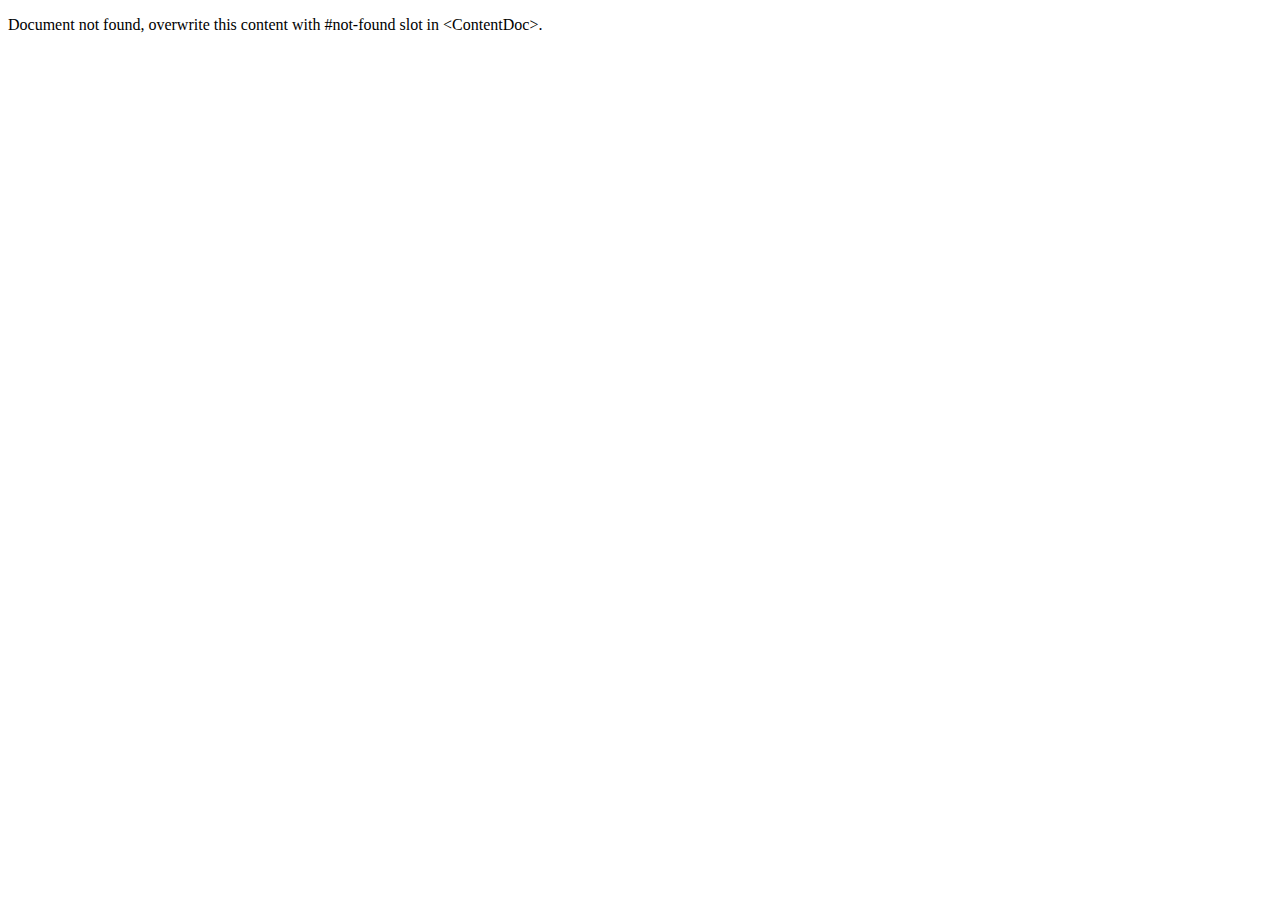
==== index.html @ 97e054cb "Deploy" ====
<!DOCTYPE html>
<html  data-head-attrs="">

<head >
  <title>Hello Content v2!</title><meta charset="utf-8"><meta name="viewport" content="width=device-width, initial-scale=1"><link rel="prefetch" href="/api/_content/query/1420147875"><meta name="description" content="This page corresponds to the / route of your website. You can delete it or create another file in the content/ directory."><meta name="head:count" content="4"><link rel="modulepreload" href="/_nuxt/entry-ca0ffaa3.mjs" as="script" crossorigin><link rel="preload" href="/_nuxt/entry.058ab5ee.css" as="style"><link rel="modulepreload" href="/_nuxt/_...slug_-9f807e62.mjs" as="script" crossorigin><link rel="modulepreload" href="/_nuxt/ProseH1-7bc9ba40.mjs" as="script" crossorigin><link rel="modulepreload" href="/_nuxt/ProseP-445db523.mjs" as="script" crossorigin><link rel="modulepreload" href="/_nuxt/ProseHr-11e5da30.mjs" as="script" crossorigin><link rel="modulepreload" href="/_nuxt/Card-a45f39d3.mjs" as="script" crossorigin><link rel="preload" href="/_nuxt/Card.8603848e.css" as="style"><link rel="modulepreload" href="/_nuxt/ProseCodeInline-7dd367c0.mjs" as="script" crossorigin><link rel="modulepreload" href="/_nuxt/ProseA-420c74db.mjs" as="script" crossorigin><link rel="prefetch" as="script" href="/_nuxt/ContentList-70021349.mjs"><link rel="prefetch" as="script" href="/_nuxt/ContentNavigation-a6d7f65b.mjs"><link rel="prefetch" as="script" href="/_nuxt/Markdown-252f4d50.mjs"><link rel="prefetch" as="script" href="/_nuxt/ProseBlockquote-e45a1a0a.mjs"><link rel="prefetch" as="script" href="/_nuxt/ProseCode-db8a35c8.mjs"><link rel="prefetch stylesheet" href="/_nuxt/ProseCode.c12da1e5.css"><link rel="prefetch" as="script" href="/_nuxt/ProseEm-c4c60643.mjs"><link rel="prefetch" as="script" href="/_nuxt/ProseH2-c1bcdb60.mjs"><link rel="prefetch" as="script" href="/_nuxt/ProseH3-03973067.mjs"><link rel="prefetch" as="script" href="/_nuxt/ProseH4-44f35d05.mjs"><link rel="prefetch" as="script" href="/_nuxt/ProseH5-8473045b.mjs"><link rel="prefetch" as="script" href="/_nuxt/ProseH6-c342b42c.mjs"><link rel="prefetch" as="script" href="/_nuxt/ProseImg-af4dea85.mjs"><link rel="prefetch" as="script" href="/_nuxt/ProseLi-07d746d7.mjs"><link rel="prefetch" as="script" href="/_nuxt/ProseOl-f87274b6.mjs"><link rel="prefetch" as="script" href="/_nuxt/ProseStrong-cfc04a3a.mjs"><link rel="prefetch" as="script" href="/_nuxt/ProseTable-7a3ebacc.mjs"><link rel="prefetch" as="script" href="/_nuxt/ProseTbody-e2705507.mjs"><link rel="prefetch" as="script" href="/_nuxt/ProseTd-2330c82b.mjs"><link rel="prefetch" as="script" href="/_nuxt/ProseTh-b5ad0aa2.mjs"><link rel="prefetch" as="script" href="/_nuxt/ProseThead-c76d2edb.mjs"><link rel="prefetch" as="script" href="/_nuxt/ProseTr-129a9e1a.mjs"><link rel="prefetch" as="script" href="/_nuxt/ProseUl-646dbb60.mjs"><link rel="prefetch" as="script" href="/_nuxt/web-socket-3e0e6e97.mjs"><link rel="stylesheet" href="/_nuxt/entry.058ab5ee.css"><link rel="stylesheet" href="/_nuxt/Card.8603848e.css">
</head>

<body  data-head-attrs="">
  <div id="__nuxt"><div><main><!--[--><div><h1 id="hello-content-v2"><!--[-->Hello Content v2!<!--]--></h1><p><!--[-->This page corresponds to the <code><!--[-->/<!--]--></code> route of your website. You can delete it or create another file in the <code><!--[-->content/<!--]--></code> directory.<!--]--></p><p><!--[-->Try to navigate to <a href="/about" class=""><!--[-->/about<!--]--></a>. These 2 pages are rendered by the <code><!--[-->pages/[...slug].vue<!--]--></code> component.<!--]--></p><hr><p><!--[-->Look at the <a href="https://content-v2.nuxtjs.org/" rel="nofollow noopener noreferrer" target="_blank"><!--[-->Content documentation<!--]--></a> to learn more.<!--]--></p><hr><p><!--[--><a href="/courses" class=""><!--[-->/courses<!--]--></a><!--]--></p><div><p class="card"><!--[--><p><!--[-->Hello MDC<!--]--></p><!--]--></p></div></div><!--]--></main></div></div><script>window.__NUXT__=(function(a,b,c,d,e,f,g,h,i,j,k,l,m,n,o,p,q,r,s,t,u,v,w,x,y,z,A,B,C,D,E,F,G,H){return {data:{"content-query-3529515101":{_path:f,_draft:g,_partial:g,_empty:g,title:k,description:"This page corresponds to the \u002F route of your website. You can delete it or create another file in the content\u002F directory.",excerpt:{type:m,children:[{type:b,tag:n,props:{id:o},children:[{type:a,value:k}]},{type:b,tag:c,props:{},children:[{type:a,value:p},{type:b,tag:d,props:{},children:[{type:a,value:f}]},{type:a,value:q},{type:b,tag:d,props:{},children:[{type:a,value:r}]},{type:a,value:s}]},{type:b,tag:c,props:{},children:[{type:a,value:t},{type:b,tag:e,props:{href:h},children:[{type:a,value:h}]},{type:a,value:u},{type:b,tag:d,props:{},children:[{type:a,value:v}]},{type:a,value:w}]},{type:b,tag:i,props:{},children:[]},{type:b,tag:c,props:{},children:[{type:a,value:x},{type:b,tag:e,props:{href:y,rel:[z,A,B],target:C},children:[{type:a,value:D}]},{type:a,value:E}]},{type:b,tag:i,props:{},children:[]},{type:b,tag:c,props:{},children:[{type:b,tag:e,props:{href:j},children:[{type:a,value:j}]}]},{type:b,tag:F,props:{},children:[{type:b,tag:c,props:{},children:[{type:a,value:G}]}]}]},body:{type:m,children:[{type:b,tag:n,props:{id:o},children:[{type:a,value:k}]},{type:b,tag:c,props:{},children:[{type:a,value:p},{type:b,tag:d,props:{},children:[{type:a,value:f}]},{type:a,value:q},{type:b,tag:d,props:{},children:[{type:a,value:r}]},{type:a,value:s}]},{type:b,tag:c,props:{},children:[{type:a,value:t},{type:b,tag:e,props:{href:h},children:[{type:a,value:h}]},{type:a,value:u},{type:b,tag:d,props:{},children:[{type:a,value:v}]},{type:a,value:w}]},{type:b,tag:i,props:{},children:[]},{type:b,tag:c,props:{},children:[{type:a,value:x},{type:b,tag:e,props:{href:y,rel:[z,A,B],target:C},children:[{type:a,value:D}]},{type:a,value:E}]},{type:b,tag:i,props:{},children:[]},{type:b,tag:c,props:{},children:[{type:b,tag:e,props:{href:j},children:[{type:a,value:j}]}]},{type:b,tag:F,props:{},children:[{type:b,tag:c,props:{},children:[{type:a,value:G}]}]}],toc:{title:l,searchDepth:H,depth:H,links:[]}},_type:"markdown",_id:"content:index.md",_source:"content",_file:"index.md",_extension:"md"}},state:{error:null},_errors:{},serverRendered:true,config:{public:{content:{base:"_content",tags:{p:"prose-p",a:"prose-a",blockquote:"prose-blockquote","code-inline":"prose-code-inline",code:"prose-code",em:"prose-em",h1:"prose-h1",h2:"prose-h2",h3:"prose-h3",h4:"prose-h4",h5:"prose-h5",h6:"prose-h6",hr:"prose-hr",img:"prose-img",ul:"prose-ul",ol:"prose-ol",li:"prose-li",strong:"prose-strong",table:"prose-table",thead:"prose-thead",tbody:"prose-tbody",td:"prose-td",th:"prose-th",tr:"prose-tr"},highlight:g,wsUrl:l}},app:{baseURL:f,buildAssetsDir:"\u002F_nuxt\u002F",cdnURL:l}}}}("text","element","p","code-inline","a","\u002F",false,"\u002Fabout","hr","\u002Fcourses","Hello Content v2!","","root","h1","hello-content-v2","This page corresponds to the "," route of your website. You can delete it or create another file in the ","content\u002F"," directory.","Try to navigate to ",". These 2 pages are rendered by the ","pages\u002F[...slug].vue"," component.","Look at the ","https:\u002F\u002Fcontent-v2.nuxtjs.org\u002F","nofollow","noopener","noreferrer","_blank","Content documentation"," to learn more.","card","Hello MDC",2))</script><script type="module" src="/_nuxt/entry-ca0ffaa3.mjs" crossorigin></script><script type="module" src="/_nuxt/_...slug_-9f807e62.mjs" crossorigin></script><script type="module" src="/_nuxt/ProseH1-7bc9ba40.mjs" crossorigin></script><script type="module" src="/_nuxt/ProseP-445db523.mjs" crossorigin></script><script type="module" src="/_nuxt/ProseHr-11e5da30.mjs" crossorigin></script><script type="module" src="/_nuxt/Card-a45f39d3.mjs" crossorigin></script><script type="module" src="/_nuxt/ProseCodeInline-7dd367c0.mjs" crossorigin></script><script type="module" src="/_nuxt/ProseA-420c74db.mjs" crossorigin></script>
</body>

</html>
---- _nuxt/entry.058ab5ee.css ----
.bg-white[data-v-011aae6d]{--tw-bg-opacity:1;background-color:rgba(255,255,255,var(--tw-bg-opacity))}.cursor-pointer[data-v-011aae6d]{cursor:pointer}.flex[data-v-011aae6d]{display:flex}.grid[data-v-011aae6d]{display:grid}.place-content-center[data-v-011aae6d]{place-content:center}.items-center[data-v-011aae6d]{align-items:center}.justify-center[data-v-011aae6d]{justify-content:center}.font-sans[data-v-011aae6d]{font-family:ui-sans-serif,system-ui,-apple-system,BlinkMacSystemFont,Segoe UI,Roboto,Helvetica Neue,Arial,Noto Sans,sans-serif,"Apple Color Emoji","Segoe UI Emoji",Segoe UI Symbol,"Noto Color Emoji"}.font-medium[data-v-011aae6d]{font-weight:500}.font-light[data-v-011aae6d]{font-weight:300}.text-8xl[data-v-011aae6d]{font-size:6rem;line-height:1}.text-xl[data-v-011aae6d]{font-size:1.25rem;line-height:1.75rem}.leading-tight[data-v-011aae6d]{line-height:1.25}.mb-8[data-v-011aae6d]{margin-bottom:2rem}.mb-16[data-v-011aae6d]{margin-bottom:4rem}.max-w-520px[data-v-011aae6d]{max-width:520px}.min-h-screen[data-v-011aae6d]{min-height:100vh}.overflow-hidden[data-v-011aae6d]{overflow:hidden}.px-8[data-v-011aae6d]{padding-left:2rem;padding-right:2rem}.py-2[data-v-011aae6d]{padding-top:.5rem;padding-bottom:.5rem}.px-4[data-v-011aae6d]{padding-left:1rem;padding-right:1rem}.fixed[data-v-011aae6d]{position:fixed}.left-0[data-v-011aae6d]{left:0px}.right-0[data-v-011aae6d]{right:0px}.text-center[data-v-011aae6d]{text-align:center}.text-black[data-v-011aae6d]{--tw-text-opacity:1;color:rgba(0,0,0,var(--tw-text-opacity))}.antialiased[data-v-011aae6d]{-webkit-font-smoothing:antialiased;-moz-osx-font-smoothing:grayscale}.w-full[data-v-011aae6d]{width:100%}.z-10[data-v-011aae6d]{z-index:10}.z-20[data-v-011aae6d]{z-index:20}@media (min-width: 640px){.sm\:text-4xl[data-v-011aae6d]{font-size:2.25rem;line-height:2.5rem}.sm\:text-xl[data-v-011aae6d]{font-size:1.25rem;line-height:1.75rem}.sm\:text-10xl[data-v-011aae6d]{font-size:10rem;line-height:1}.sm\:px-0[data-v-011aae6d]{padding-left:0;padding-right:0}.sm\:py-3[data-v-011aae6d]{padding-top:.75rem;padding-bottom:.75rem}.sm\:px-6[data-v-011aae6d]{padding-left:1.5rem;padding-right:1.5rem}}@media (prefers-color-scheme: dark){.dark\:bg-black[data-v-011aae6d]{--tw-bg-opacity:1;background-color:rgba(0,0,0,var(--tw-bg-opacity))}.dark\:text-white[data-v-011aae6d]{--tw-text-opacity:1;color:rgba(255,255,255,var(--tw-text-opacity))}}.spotlight[data-v-011aae6d]{background:linear-gradient(45deg,#00DC82 0%,#36E4DA 50%,#0047E1 100%);filter:blur(20vh);height:40vh;bottom:-30vh}.gradient-border[data-v-011aae6d]{position:relative;border-radius:.5rem;-webkit-backdrop-filter:blur(10px);backdrop-filter:blur(10px)}@media (prefers-color-scheme: light){.gradient-border[data-v-011aae6d]{background-color:#ffffff4d}.gradient-border[data-v-011aae6d]:before{background:linear-gradient(90deg,#e2e2e2 0%,#e2e2e2 25%,#00DC82 50%,#36E4DA 75%,#0047E1 100%)}}@media (prefers-color-scheme: dark){.gradient-border[data-v-011aae6d]{background-color:#1414144d}.gradient-border[data-v-011aae6d]:before{background:linear-gradient(90deg,#303030 0%,#303030 25%,#00DC82 50%,#36E4DA 75%,#0047E1 100%)}}.gradient-border[data-v-011aae6d]:before{content:"";position:absolute;top:0;left:0;right:0;bottom:0;border-radius:.5rem;padding:2px;width:100%;background-size:400% auto;opacity:.5;transition:background-position .3s ease-in-out,opacity .2s ease-in-out;-webkit-mask:linear-gradient(#fff 0 0) content-box,linear-gradient(#fff 0 0);mask:linear-gradient(#fff 0 0) content-box,linear-gradient(#fff 0 0);-webkit-mask-composite:xor;mask-composite:exclude}.gradient-border[data-v-011aae6d]:hover:before{background-position:-50% 0;opacity:1}.bg-white[data-v-6aee6495]{--tw-bg-opacity:1;background-color:rgba(255,255,255,var(--tw-bg-opacity))}.grid[data-v-6aee6495]{display:grid}.place-content-center[data-v-6aee6495]{place-content:center}.font-sans[data-v-6aee6495]{font-family:ui-sans-serif,system-ui,-apple-system,BlinkMacSystemFont,Segoe UI,Roboto,Helvetica Neue,Arial,Noto Sans,sans-serif,"Apple Color Emoji","Segoe UI Emoji",Segoe UI Symbol,"Noto Color Emoji"}.font-medium[data-v-6aee6495]{font-weight:500}.font-light[data-v-6aee6495]{font-weight:300}.h-1\/2[data-v-6aee6495]{height:50%}.text-8xl[data-v-6aee6495]{font-size:6rem;line-height:1}.text-xl[data-v-6aee6495]{font-size:1.25rem;line-height:1.75rem}.leading-tight[data-v-6aee6495]{line-height:1.25}.mb-8[data-v-6aee6495]{margin-bottom:2rem}.mb-16[data-v-6aee6495]{margin-bottom:4rem}.max-w-520px[data-v-6aee6495]{max-width:520px}.min-h-screen[data-v-6aee6495]{min-height:100vh}.overflow-hidden[data-v-6aee6495]{overflow:hidden}.px-8[data-v-6aee6495]{padding-left:2rem;padding-right:2rem}.fixed[data-v-6aee6495]{position:fixed}.left-0[data-v-6aee6495]{left:0px}.right-0[data-v-6aee6495]{right:0px}.-bottom-1\/2[data-v-6aee6495]{bottom:-50%}.text-center[data-v-6aee6495]{text-align:center}.text-black[data-v-6aee6495]{--tw-text-opacity:1;color:rgba(0,0,0,var(--tw-text-opacity))}.antialiased[data-v-6aee6495]{-webkit-font-smoothing:antialiased;-moz-osx-font-smoothing:grayscale}@media (min-width: 640px){.sm\:text-4xl[data-v-6aee6495]{font-size:2.25rem;line-height:2.5rem}.sm\:text-10xl[data-v-6aee6495]{font-size:10rem;line-height:1}.sm\:px-0[data-v-6aee6495]{padding-left:0;padding-right:0}}@media (prefers-color-scheme: dark){.dark\:bg-black[data-v-6aee6495]{--tw-bg-opacity:1;background-color:rgba(0,0,0,var(--tw-bg-opacity))}.dark\:text-white[data-v-6aee6495]{--tw-text-opacity:1;color:rgba(255,255,255,var(--tw-text-opacity))}}.spotlight[data-v-6aee6495]{background:linear-gradient(45deg,#00DC82 0%,#36E4DA 50%,#0047E1 100%);filter:blur(20vh)}.bg-white[data-v-693cabb2]{--tw-bg-opacity:1;background-color:rgba(255,255,255,var(--tw-bg-opacity))}.bg-black\/5[data-v-693cabb2]{--tw-bg-opacity:.05;background-color:rgba(0,0,0,var(--tw-bg-opacity))}.rounded-t-md[data-v-693cabb2]{border-top-left-radius:.375rem;border-top-right-radius:.375rem}.flex[data-v-693cabb2]{display:flex}.flex-col[data-v-693cabb2]{flex-direction:column}.flex-1[data-v-693cabb2]{flex:1 1 0%}.font-sans[data-v-693cabb2]{font-family:ui-sans-serif,system-ui,-apple-system,BlinkMacSystemFont,Segoe UI,Roboto,Helvetica Neue,Arial,Noto Sans,sans-serif,"Apple Color Emoji","Segoe UI Emoji",Segoe UI Symbol,"Noto Color Emoji"}.font-medium[data-v-693cabb2]{font-weight:500}.font-light[data-v-693cabb2]{font-weight:300}.h-auto[data-v-693cabb2]{height:auto}.text-xl[data-v-693cabb2]{font-size:1.25rem;line-height:1.75rem}.text-6xl[data-v-693cabb2]{font-size:3.75rem;line-height:1}.leading-tight[data-v-693cabb2]{line-height:1.25}.mb-8[data-v-693cabb2]{margin-bottom:2rem}.mb-6[data-v-693cabb2]{margin-bottom:1.5rem}.min-h-screen[data-v-693cabb2]{min-height:100vh}.overflow-y-auto[data-v-693cabb2]{overflow-y:auto}.p-8[data-v-693cabb2]{padding:2rem}.px-10[data-v-693cabb2]{padding-left:2.5rem;padding-right:2.5rem}.pt-14[data-v-693cabb2]{padding-top:3.5rem}.fixed[data-v-693cabb2]{position:fixed}.left-0[data-v-693cabb2]{left:0px}.right-0[data-v-693cabb2]{right:0px}.text-black[data-v-693cabb2]{--tw-text-opacity:1;color:rgba(0,0,0,var(--tw-text-opacity))}.antialiased[data-v-693cabb2]{-webkit-font-smoothing:antialiased;-moz-osx-font-smoothing:grayscale}.z-10[data-v-693cabb2]{z-index:10}@media (min-width: 640px){.sm\:text-8xl[data-v-693cabb2]{font-size:6rem;line-height:1}.sm\:text-2xl[data-v-693cabb2]{font-size:1.5rem;line-height:2rem}}@media (prefers-color-scheme: dark){.dark\:bg-black[data-v-693cabb2]{--tw-bg-opacity:1;background-color:rgba(0,0,0,var(--tw-bg-opacity))}.dark\:bg-white\/10[data-v-693cabb2]{--tw-bg-opacity:.1;background-color:rgba(255,255,255,var(--tw-bg-opacity))}.dark\:text-white[data-v-693cabb2]{--tw-text-opacity:1;color:rgba(255,255,255,var(--tw-text-opacity))}}.spotlight[data-v-693cabb2]{background:linear-gradient(45deg,#00DC82 0%,#36E4DA 50%,#0047E1 100%);opacity:.8;filter:blur(30vh);height:60vh;bottom:-40vh}
---- _nuxt/Card.8603848e.css ----
.card{border-style:solid}
---- _nuxt/ProseCode.c12da1e5.css ----
pre code .line{display:block;min-height:1rem}
---- _nuxt/entry.058ab5ee.css ----
.bg-white[data-v-011aae6d]{--tw-bg-opacity:1;background-color:rgba(255,255,255,var(--tw-bg-opacity))}.cursor-pointer[data-v-011aae6d]{cursor:pointer}.flex[data-v-011aae6d]{display:flex}.grid[data-v-011aae6d]{display:grid}.place-content-center[data-v-011aae6d]{place-content:center}.items-center[data-v-011aae6d]{align-items:center}.justify-center[data-v-011aae6d]{justify-content:center}.font-sans[data-v-011aae6d]{font-family:ui-sans-serif,system-ui,-apple-system,BlinkMacSystemFont,Segoe UI,Roboto,Helvetica Neue,Arial,Noto Sans,sans-serif,"Apple Color Emoji","Segoe UI Emoji",Segoe UI Symbol,"Noto Color Emoji"}.font-medium[data-v-011aae6d]{font-weight:500}.font-light[data-v-011aae6d]{font-weight:300}.text-8xl[data-v-011aae6d]{font-size:6rem;line-height:1}.text-xl[data-v-011aae6d]{font-size:1.25rem;line-height:1.75rem}.leading-tight[data-v-011aae6d]{line-height:1.25}.mb-8[data-v-011aae6d]{margin-bottom:2rem}.mb-16[data-v-011aae6d]{margin-bottom:4rem}.max-w-520px[data-v-011aae6d]{max-width:520px}.min-h-screen[data-v-011aae6d]{min-height:100vh}.overflow-hidden[data-v-011aae6d]{overflow:hidden}.px-8[data-v-011aae6d]{padding-left:2rem;padding-right:2rem}.py-2[data-v-011aae6d]{padding-top:.5rem;padding-bottom:.5rem}.px-4[data-v-011aae6d]{padding-left:1rem;padding-right:1rem}.fixed[data-v-011aae6d]{position:fixed}.left-0[data-v-011aae6d]{left:0px}.right-0[data-v-011aae6d]{right:0px}.text-center[data-v-011aae6d]{text-align:center}.text-black[data-v-011aae6d]{--tw-text-opacity:1;color:rgba(0,0,0,var(--tw-text-opacity))}.antialiased[data-v-011aae6d]{-webkit-font-smoothing:antialiased;-moz-osx-font-smoothing:grayscale}.w-full[data-v-011aae6d]{width:100%}.z-10[data-v-011aae6d]{z-index:10}.z-20[data-v-011aae6d]{z-index:20}@media (min-width: 640px){.sm\:text-4xl[data-v-011aae6d]{font-size:2.25rem;line-height:2.5rem}.sm\:text-xl[data-v-011aae6d]{font-size:1.25rem;line-height:1.75rem}.sm\:text-10xl[data-v-011aae6d]{font-size:10rem;line-height:1}.sm\:px-0[data-v-011aae6d]{padding-left:0;padding-right:0}.sm\:py-3[data-v-011aae6d]{padding-top:.75rem;padding-bottom:.75rem}.sm\:px-6[data-v-011aae6d]{padding-left:1.5rem;padding-right:1.5rem}}@media (prefers-color-scheme: dark){.dark\:bg-black[data-v-011aae6d]{--tw-bg-opacity:1;background-color:rgba(0,0,0,var(--tw-bg-opacity))}.dark\:text-white[data-v-011aae6d]{--tw-text-opacity:1;color:rgba(255,255,255,var(--tw-text-opacity))}}.spotlight[data-v-011aae6d]{background:linear-gradient(45deg,#00DC82 0%,#36E4DA 50%,#0047E1 100%);filter:blur(20vh);height:40vh;bottom:-30vh}.gradient-border[data-v-011aae6d]{position:relative;border-radius:.5rem;-webkit-backdrop-filter:blur(10px);backdrop-filter:blur(10px)}@media (prefers-color-scheme: light){.gradient-border[data-v-011aae6d]{background-color:#ffffff4d}.gradient-border[data-v-011aae6d]:before{background:linear-gradient(90deg,#e2e2e2 0%,#e2e2e2 25%,#00DC82 50%,#36E4DA 75%,#0047E1 100%)}}@media (prefers-color-scheme: dark){.gradient-border[data-v-011aae6d]{background-color:#1414144d}.gradient-border[data-v-011aae6d]:before{background:linear-gradient(90deg,#303030 0%,#303030 25%,#00DC82 50%,#36E4DA 75%,#0047E1 100%)}}.gradient-border[data-v-011aae6d]:before{content:"";position:absolute;top:0;left:0;right:0;bottom:0;border-radius:.5rem;padding:2px;width:100%;background-size:400% auto;opacity:.5;transition:background-position .3s ease-in-out,opacity .2s ease-in-out;-webkit-mask:linear-gradient(#fff 0 0) content-box,linear-gradient(#fff 0 0);mask:linear-gradient(#fff 0 0) content-box,linear-gradient(#fff 0 0);-webkit-mask-composite:xor;mask-composite:exclude}.gradient-border[data-v-011aae6d]:hover:before{background-position:-50% 0;opacity:1}.bg-white[data-v-6aee6495]{--tw-bg-opacity:1;background-color:rgba(255,255,255,var(--tw-bg-opacity))}.grid[data-v-6aee6495]{display:grid}.place-content-center[data-v-6aee6495]{place-content:center}.font-sans[data-v-6aee6495]{font-family:ui-sans-serif,system-ui,-apple-system,BlinkMacSystemFont,Segoe UI,Roboto,Helvetica Neue,Arial,Noto Sans,sans-serif,"Apple Color Emoji","Segoe UI Emoji",Segoe UI Symbol,"Noto Color Emoji"}.font-medium[data-v-6aee6495]{font-weight:500}.font-light[data-v-6aee6495]{font-weight:300}.h-1\/2[data-v-6aee6495]{height:50%}.text-8xl[data-v-6aee6495]{font-size:6rem;line-height:1}.text-xl[data-v-6aee6495]{font-size:1.25rem;line-height:1.75rem}.leading-tight[data-v-6aee6495]{line-height:1.25}.mb-8[data-v-6aee6495]{margin-bottom:2rem}.mb-16[data-v-6aee6495]{margin-bottom:4rem}.max-w-520px[data-v-6aee6495]{max-width:520px}.min-h-screen[data-v-6aee6495]{min-height:100vh}.overflow-hidden[data-v-6aee6495]{overflow:hidden}.px-8[data-v-6aee6495]{padding-left:2rem;padding-right:2rem}.fixed[data-v-6aee6495]{position:fixed}.left-0[data-v-6aee6495]{left:0px}.right-0[data-v-6aee6495]{right:0px}.-bottom-1\/2[data-v-6aee6495]{bottom:-50%}.text-center[data-v-6aee6495]{text-align:center}.text-black[data-v-6aee6495]{--tw-text-opacity:1;color:rgba(0,0,0,var(--tw-text-opacity))}.antialiased[data-v-6aee6495]{-webkit-font-smoothing:antialiased;-moz-osx-font-smoothing:grayscale}@media (min-width: 640px){.sm\:text-4xl[data-v-6aee6495]{font-size:2.25rem;line-height:2.5rem}.sm\:text-10xl[data-v-6aee6495]{font-size:10rem;line-height:1}.sm\:px-0[data-v-6aee6495]{padding-left:0;padding-right:0}}@media (prefers-color-scheme: dark){.dark\:bg-black[data-v-6aee6495]{--tw-bg-opacity:1;background-color:rgba(0,0,0,var(--tw-bg-opacity))}.dark\:text-white[data-v-6aee6495]{--tw-text-opacity:1;color:rgba(255,255,255,var(--tw-text-opacity))}}.spotlight[data-v-6aee6495]{background:linear-gradient(45deg,#00DC82 0%,#36E4DA 50%,#0047E1 100%);filter:blur(20vh)}.bg-white[data-v-693cabb2]{--tw-bg-opacity:1;background-color:rgba(255,255,255,var(--tw-bg-opacity))}.bg-black\/5[data-v-693cabb2]{--tw-bg-opacity:.05;background-color:rgba(0,0,0,var(--tw-bg-opacity))}.rounded-t-md[data-v-693cabb2]{border-top-left-radius:.375rem;border-top-right-radius:.375rem}.flex[data-v-693cabb2]{display:flex}.flex-col[data-v-693cabb2]{flex-direction:column}.flex-1[data-v-693cabb2]{flex:1 1 0%}.font-sans[data-v-693cabb2]{font-family:ui-sans-serif,system-ui,-apple-system,BlinkMacSystemFont,Segoe UI,Roboto,Helvetica Neue,Arial,Noto Sans,sans-serif,"Apple Color Emoji","Segoe UI Emoji",Segoe UI Symbol,"Noto Color Emoji"}.font-medium[data-v-693cabb2]{font-weight:500}.font-light[data-v-693cabb2]{font-weight:300}.h-auto[data-v-693cabb2]{height:auto}.text-xl[data-v-693cabb2]{font-size:1.25rem;line-height:1.75rem}.text-6xl[data-v-693cabb2]{font-size:3.75rem;line-height:1}.leading-tight[data-v-693cabb2]{line-height:1.25}.mb-8[data-v-693cabb2]{margin-bottom:2rem}.mb-6[data-v-693cabb2]{margin-bottom:1.5rem}.min-h-screen[data-v-693cabb2]{min-height:100vh}.overflow-y-auto[data-v-693cabb2]{overflow-y:auto}.p-8[data-v-693cabb2]{padding:2rem}.px-10[data-v-693cabb2]{padding-left:2.5rem;padding-right:2.5rem}.pt-14[data-v-693cabb2]{padding-top:3.5rem}.fixed[data-v-693cabb2]{position:fixed}.left-0[data-v-693cabb2]{left:0px}.right-0[data-v-693cabb2]{right:0px}.text-black[data-v-693cabb2]{--tw-text-opacity:1;color:rgba(0,0,0,var(--tw-text-opacity))}.antialiased[data-v-693cabb2]{-webkit-font-smoothing:antialiased;-moz-osx-font-smoothing:grayscale}.z-10[data-v-693cabb2]{z-index:10}@media (min-width: 640px){.sm\:text-8xl[data-v-693cabb2]{font-size:6rem;line-height:1}.sm\:text-2xl[data-v-693cabb2]{font-size:1.5rem;line-height:2rem}}@media (prefers-color-scheme: dark){.dark\:bg-black[data-v-693cabb2]{--tw-bg-opacity:1;background-color:rgba(0,0,0,var(--tw-bg-opacity))}.dark\:bg-white\/10[data-v-693cabb2]{--tw-bg-opacity:.1;background-color:rgba(255,255,255,var(--tw-bg-opacity))}.dark\:text-white[data-v-693cabb2]{--tw-text-opacity:1;color:rgba(255,255,255,var(--tw-text-opacity))}}.spotlight[data-v-693cabb2]{background:linear-gradient(45deg,#00DC82 0%,#36E4DA 50%,#0047E1 100%);opacity:.8;filter:blur(30vh);height:60vh;bottom:-40vh}
---- _nuxt/Card.8603848e.css ----
.card{border-style:solid}
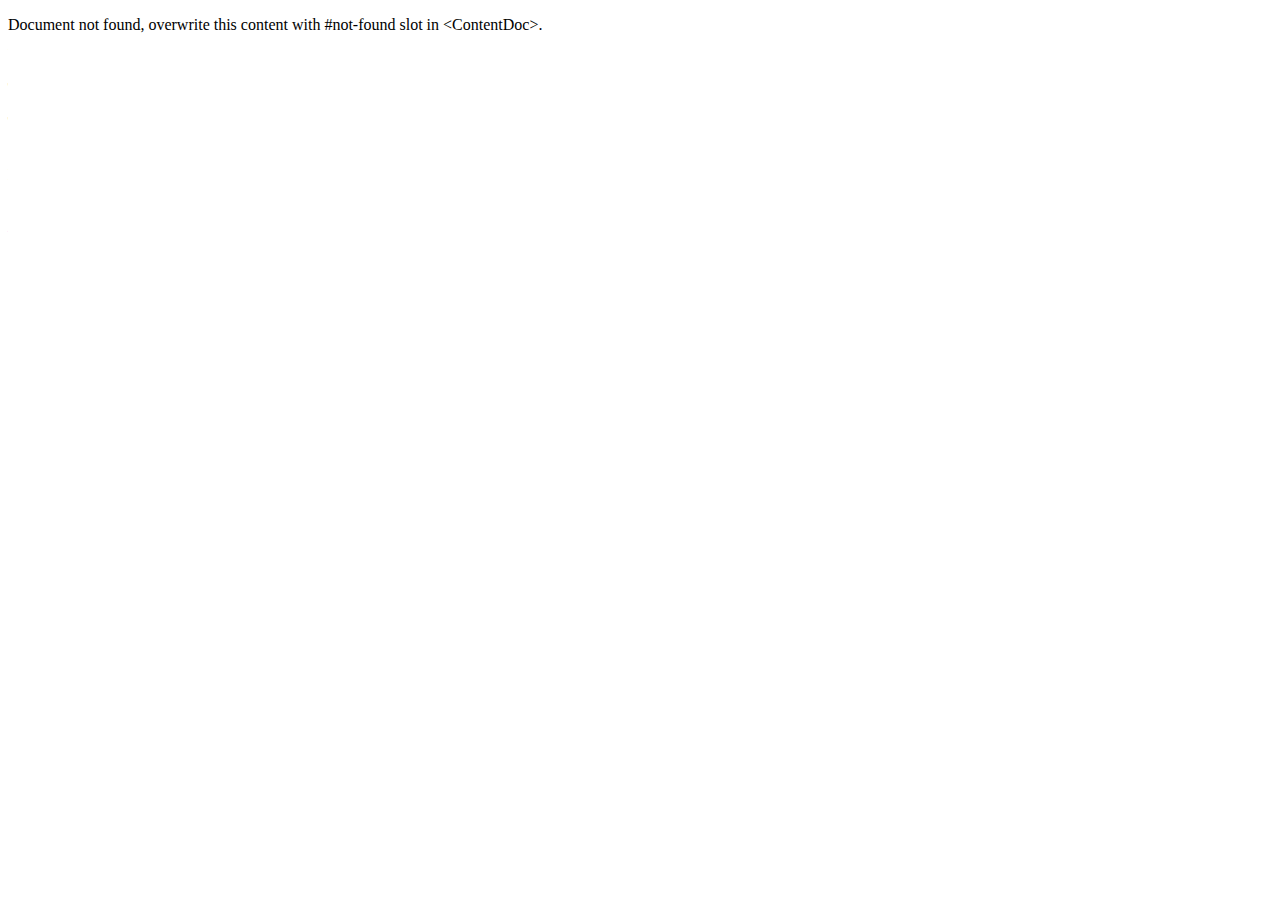
==== commit 6005df94: "Attempting to deploy custom component" ====
--- a/index.html
+++ b/index.html
@@ -2,11 +2,11 @@
 <html  data-head-attrs="">
 
 <head >
-  <title>Hello Content v2!</title><meta charset="utf-8"><meta name="viewport" content="width=device-width, initial-scale=1"><link rel="prefetch" href="/api/_content/query/1420147875"><meta name="description" content="This page corresponds to the / route of your website. You can delete it or create another file in the content/ directory."><meta name="head:count" content="4"><link rel="modulepreload" href="/_nuxt/entry-ca0ffaa3.mjs" as="script" crossorigin><link rel="preload" href="/_nuxt/entry.058ab5ee.css" as="style"><link rel="modulepreload" href="/_nuxt/_...slug_-9f807e62.mjs" as="script" crossorigin><link rel="modulepreload" href="/_nuxt/ProseH1-7bc9ba40.mjs" as="script" crossorigin><link rel="modulepreload" href="/_nuxt/ProseP-445db523.mjs" as="script" crossorigin><link rel="modulepreload" href="/_nuxt/ProseHr-11e5da30.mjs" as="script" crossorigin><link rel="modulepreload" href="/_nuxt/Card-a45f39d3.mjs" as="script" crossorigin><link rel="preload" href="/_nuxt/Card.8603848e.css" as="style"><link rel="modulepreload" href="/_nuxt/ProseCodeInline-7dd367c0.mjs" as="script" crossorigin><link rel="modulepreload" href="/_nuxt/ProseA-420c74db.mjs" as="script" crossorigin><link rel="prefetch" as="script" href="/_nuxt/ContentList-70021349.mjs"><link rel="prefetch" as="script" href="/_nuxt/ContentNavigation-a6d7f65b.mjs"><link rel="prefetch" as="script" href="/_nuxt/Markdown-252f4d50.mjs"><link rel="prefetch" as="script" href="/_nuxt/ProseBlockquote-e45a1a0a.mjs"><link rel="prefetch" as="script" href="/_nuxt/ProseCode-db8a35c8.mjs"><link rel="prefetch stylesheet" href="/_nuxt/ProseCode.c12da1e5.css"><link rel="prefetch" as="script" href="/_nuxt/ProseEm-c4c60643.mjs"><link rel="prefetch" as="script" href="/_nuxt/ProseH2-c1bcdb60.mjs"><link rel="prefetch" as="script" href="/_nuxt/ProseH3-03973067.mjs"><link rel="prefetch" as="script" href="/_nuxt/ProseH4-44f35d05.mjs"><link rel="prefetch" as="script" href="/_nuxt/ProseH5-8473045b.mjs"><link rel="prefetch" as="script" href="/_nuxt/ProseH6-c342b42c.mjs"><link rel="prefetch" as="script" href="/_nuxt/ProseImg-af4dea85.mjs"><link rel="prefetch" as="script" href="/_nuxt/ProseLi-07d746d7.mjs"><link rel="prefetch" as="script" href="/_nuxt/ProseOl-f87274b6.mjs"><link rel="prefetch" as="script" href="/_nuxt/ProseStrong-cfc04a3a.mjs"><link rel="prefetch" as="script" href="/_nuxt/ProseTable-7a3ebacc.mjs"><link rel="prefetch" as="script" href="/_nuxt/ProseTbody-e2705507.mjs"><link rel="prefetch" as="script" href="/_nuxt/ProseTd-2330c82b.mjs"><link rel="prefetch" as="script" href="/_nuxt/ProseTh-b5ad0aa2.mjs"><link rel="prefetch" as="script" href="/_nuxt/ProseThead-c76d2edb.mjs"><link rel="prefetch" as="script" href="/_nuxt/ProseTr-129a9e1a.mjs"><link rel="prefetch" as="script" href="/_nuxt/ProseUl-646dbb60.mjs"><link rel="prefetch" as="script" href="/_nuxt/web-socket-3e0e6e97.mjs"><link rel="stylesheet" href="/_nuxt/entry.058ab5ee.css"><link rel="stylesheet" href="/_nuxt/Card.8603848e.css">
+  <title>Hello Content v2!</title><meta charset="utf-8"><meta name="viewport" content="width=device-width, initial-scale=1"><link rel="prefetch" href="/api/_content/query/1420147875"><meta name="description" content="This page corresponds to the / route of your website. You can delete it or create another file in the content/ directory."><meta name="head:count" content="4"><link rel="modulepreload" href="/_nuxt/entry-298aabae.mjs" as="script" crossorigin><link rel="preload" href="/_nuxt/entry.058ab5ee.css" as="style"><link rel="modulepreload" href="/_nuxt/_...slug_-8d0a9f48.mjs" as="script" crossorigin><link rel="modulepreload" href="/_nuxt/ProseH1-e8369607.mjs" as="script" crossorigin><link rel="modulepreload" href="/_nuxt/ProseP-559ab862.mjs" as="script" crossorigin><link rel="modulepreload" href="/_nuxt/ProseHr-a9abe9e3.mjs" as="script" crossorigin><link rel="modulepreload" href="/_nuxt/Card-de2bb5c7.mjs" as="script" crossorigin><link rel="preload" href="/_nuxt/Card.8603848e.css" as="style"><link rel="modulepreload" href="/_nuxt/ProseCodeInline-3e5a68d5.mjs" as="script" crossorigin><link rel="modulepreload" href="/_nuxt/ProseA-1b90e395.mjs" as="script" crossorigin><link rel="prefetch" as="script" href="/_nuxt/ContentList-a1c11798.mjs"><link rel="prefetch" as="script" href="/_nuxt/ContentNavigation-4be372f8.mjs"><link rel="prefetch" as="script" href="/_nuxt/Markdown-313bca2c.mjs"><link rel="prefetch" as="script" href="/_nuxt/ProseBlockquote-2bd52479.mjs"><link rel="prefetch" as="script" href="/_nuxt/ProseCode-33836b0f.mjs"><link rel="prefetch stylesheet" href="/_nuxt/ProseCode.c12da1e5.css"><link rel="prefetch" as="script" href="/_nuxt/ProseEm-8de592f3.mjs"><link rel="prefetch" as="script" href="/_nuxt/ProseH2-2ce17b0c.mjs"><link rel="prefetch" as="script" href="/_nuxt/ProseH3-2ec31795.mjs"><link rel="prefetch" as="script" href="/_nuxt/ProseH4-18bf14a8.mjs"><link rel="prefetch" as="script" href="/_nuxt/ProseH5-94123b3d.mjs"><link rel="prefetch" as="script" href="/_nuxt/ProseH6-3c8271fc.mjs"><link rel="prefetch" as="script" href="/_nuxt/ProseImg-c51f13cf.mjs"><link rel="prefetch" as="script" href="/_nuxt/ProseLi-3143e115.mjs"><link rel="prefetch" as="script" href="/_nuxt/ProseOl-b5c52b7e.mjs"><link rel="prefetch" as="script" href="/_nuxt/ProseStrong-f4a8b566.mjs"><link rel="prefetch" as="script" href="/_nuxt/ProseTable-eabce4ee.mjs"><link rel="prefetch" as="script" href="/_nuxt/ProseTbody-3c16d93c.mjs"><link rel="prefetch" as="script" href="/_nuxt/ProseTd-91f3f5bf.mjs"><link rel="prefetch" as="script" href="/_nuxt/ProseTh-f2dd8078.mjs"><link rel="prefetch" as="script" href="/_nuxt/ProseThead-484e0fc9.mjs"><link rel="prefetch" as="script" href="/_nuxt/ProseTr-ae26bc8f.mjs"><link rel="prefetch" as="script" href="/_nuxt/ProseUl-70c01b54.mjs"><link rel="prefetch" as="script" href="/_nuxt/web-socket-d60238e0.mjs"><link rel="stylesheet" href="/_nuxt/entry.058ab5ee.css"><link rel="stylesheet" href="/_nuxt/Card.8603848e.css">
 </head>
 
 <body  data-head-attrs="">
-  <div id="__nuxt"><div><main><!--[--><div><h1 id="hello-content-v2"><!--[-->Hello Content v2!<!--]--></h1><p><!--[-->This page corresponds to the <code><!--[-->/<!--]--></code> route of your website. You can delete it or create another file in the <code><!--[-->content/<!--]--></code> directory.<!--]--></p><p><!--[-->Try to navigate to <a href="/about" class=""><!--[-->/about<!--]--></a>. These 2 pages are rendered by the <code><!--[-->pages/[...slug].vue<!--]--></code> component.<!--]--></p><hr><p><!--[-->Look at the <a href="https://content-v2.nuxtjs.org/" rel="nofollow noopener noreferrer" target="_blank"><!--[-->Content documentation<!--]--></a> to learn more.<!--]--></p><hr><p><!--[--><a href="/courses" class=""><!--[-->/courses<!--]--></a><!--]--></p><div><p class="card"><!--[--><p><!--[-->Hello MDC<!--]--></p><!--]--></p></div></div><!--]--></main></div></div><script>window.__NUXT__=(function(a,b,c,d,e,f,g,h,i,j,k,l,m,n,o,p,q,r,s,t,u,v,w,x,y,z,A,B,C,D,E,F,G,H){return {data:{"content-query-3529515101":{_path:f,_draft:g,_partial:g,_empty:g,title:k,description:"This page corresponds to the \u002F route of your website. You can delete it or create another file in the content\u002F directory.",excerpt:{type:m,children:[{type:b,tag:n,props:{id:o},children:[{type:a,value:k}]},{type:b,tag:c,props:{},children:[{type:a,value:p},{type:b,tag:d,props:{},children:[{type:a,value:f}]},{type:a,value:q},{type:b,tag:d,props:{},children:[{type:a,value:r}]},{type:a,value:s}]},{type:b,tag:c,props:{},children:[{type:a,value:t},{type:b,tag:e,props:{href:h},children:[{type:a,value:h}]},{type:a,value:u},{type:b,tag:d,props:{},children:[{type:a,value:v}]},{type:a,value:w}]},{type:b,tag:i,props:{},children:[]},{type:b,tag:c,props:{},children:[{type:a,value:x},{type:b,tag:e,props:{href:y,rel:[z,A,B],target:C},children:[{type:a,value:D}]},{type:a,value:E}]},{type:b,tag:i,props:{},children:[]},{type:b,tag:c,props:{},children:[{type:b,tag:e,props:{href:j},children:[{type:a,value:j}]}]},{type:b,tag:F,props:{},children:[{type:b,tag:c,props:{},children:[{type:a,value:G}]}]}]},body:{type:m,children:[{type:b,tag:n,props:{id:o},children:[{type:a,value:k}]},{type:b,tag:c,props:{},children:[{type:a,value:p},{type:b,tag:d,props:{},children:[{type:a,value:f}]},{type:a,value:q},{type:b,tag:d,props:{},children:[{type:a,value:r}]},{type:a,value:s}]},{type:b,tag:c,props:{},children:[{type:a,value:t},{type:b,tag:e,props:{href:h},children:[{type:a,value:h}]},{type:a,value:u},{type:b,tag:d,props:{},children:[{type:a,value:v}]},{type:a,value:w}]},{type:b,tag:i,props:{},children:[]},{type:b,tag:c,props:{},children:[{type:a,value:x},{type:b,tag:e,props:{href:y,rel:[z,A,B],target:C},children:[{type:a,value:D}]},{type:a,value:E}]},{type:b,tag:i,props:{},children:[]},{type:b,tag:c,props:{},children:[{type:b,tag:e,props:{href:j},children:[{type:a,value:j}]}]},{type:b,tag:F,props:{},children:[{type:b,tag:c,props:{},children:[{type:a,value:G}]}]}],toc:{title:l,searchDepth:H,depth:H,links:[]}},_type:"markdown",_id:"content:index.md",_source:"content",_file:"index.md",_extension:"md"}},state:{error:null},_errors:{},serverRendered:true,config:{public:{content:{base:"_content",tags:{p:"prose-p",a:"prose-a",blockquote:"prose-blockquote","code-inline":"prose-code-inline",code:"prose-code",em:"prose-em",h1:"prose-h1",h2:"prose-h2",h3:"prose-h3",h4:"prose-h4",h5:"prose-h5",h6:"prose-h6",hr:"prose-hr",img:"prose-img",ul:"prose-ul",ol:"prose-ol",li:"prose-li",strong:"prose-strong",table:"prose-table",thead:"prose-thead",tbody:"prose-tbody",td:"prose-td",th:"prose-th",tr:"prose-tr"},highlight:g,wsUrl:l}},app:{baseURL:f,buildAssetsDir:"\u002F_nuxt\u002F",cdnURL:l}}}}("text","element","p","code-inline","a","\u002F",false,"\u002Fabout","hr","\u002Fcourses","Hello Content v2!","","root","h1","hello-content-v2","This page corresponds to the "," route of your website. You can delete it or create another file in the ","content\u002F"," directory.","Try to navigate to ",". These 2 pages are rendered by the ","pages\u002F[...slug].vue"," component.","Look at the ","https:\u002F\u002Fcontent-v2.nuxtjs.org\u002F","nofollow","noopener","noreferrer","_blank","Content documentation"," to learn more.","card","Hello MDC",2))</script><script type="module" src="/_nuxt/entry-ca0ffaa3.mjs" crossorigin></script><script type="module" src="/_nuxt/_...slug_-9f807e62.mjs" crossorigin></script><script type="module" src="/_nuxt/ProseH1-7bc9ba40.mjs" crossorigin></script><script type="module" src="/_nuxt/ProseP-445db523.mjs" crossorigin></script><script type="module" src="/_nuxt/ProseHr-11e5da30.mjs" crossorigin></script><script type="module" src="/_nuxt/Card-a45f39d3.mjs" crossorigin></script><script type="module" src="/_nuxt/ProseCodeInline-7dd367c0.mjs" crossorigin></script><script type="module" src="/_nuxt/ProseA-420c74db.mjs" crossorigin></script>
+  <div id="__nuxt"><div><main><!--[--><div><h1 id="hello-content-v2"><!--[-->Hello Content v2!<!--]--></h1><p><!--[-->This page corresponds to the <code><!--[-->/<!--]--></code> route of your website. You can delete it or create another file in the <code><!--[-->content/<!--]--></code> directory.<!--]--></p><p><!--[-->Try to navigate to <a href="/about" class=""><!--[-->/about<!--]--></a>. These 2 pages are rendered by the <code><!--[-->pages/[...slug].vue<!--]--></code> component.<!--]--></p><hr><p><!--[-->Look at the <a href="https://content-v2.nuxtjs.org/" rel="nofollow noopener noreferrer" target="_blank"><!--[-->Content documentation<!--]--></a> to learn more.<!--]--></p><hr><p><!--[--><a href="/courses" class=""><!--[-->/courses<!--]--></a><!--]--></p><div><h2 class="card"><!--[--><p><!--[-->Hello MDC<!--]--></p><!--]--></h2></div></div><!--]--></main></div></div><script>window.__NUXT__=(function(a,b,c,d,e,f,g,h,i,j,k,l,m,n,o,p,q,r,s,t,u,v,w,x,y,z,A,B,C,D,E,F,G,H){return {data:{"content-query-3529515101":{_path:f,_draft:g,_partial:g,_empty:g,title:k,description:"This page corresponds to the \u002F route of your website. You can delete it or create another file in the content\u002F directory.",excerpt:{type:m,children:[{type:b,tag:n,props:{id:o},children:[{type:a,value:k}]},{type:b,tag:c,props:{},children:[{type:a,value:p},{type:b,tag:d,props:{},children:[{type:a,value:f}]},{type:a,value:q},{type:b,tag:d,props:{},children:[{type:a,value:r}]},{type:a,value:s}]},{type:b,tag:c,props:{},children:[{type:a,value:t},{type:b,tag:e,props:{href:h},children:[{type:a,value:h}]},{type:a,value:u},{type:b,tag:d,props:{},children:[{type:a,value:v}]},{type:a,value:w}]},{type:b,tag:i,props:{},children:[]},{type:b,tag:c,props:{},children:[{type:a,value:x},{type:b,tag:e,props:{href:y,rel:[z,A,B],target:C},children:[{type:a,value:D}]},{type:a,value:E}]},{type:b,tag:i,props:{},children:[]},{type:b,tag:c,props:{},children:[{type:b,tag:e,props:{href:j},children:[{type:a,value:j}]}]},{type:b,tag:F,props:{},children:[{type:b,tag:c,props:{},children:[{type:a,value:G}]}]}]},body:{type:m,children:[{type:b,tag:n,props:{id:o},children:[{type:a,value:k}]},{type:b,tag:c,props:{},children:[{type:a,value:p},{type:b,tag:d,props:{},children:[{type:a,value:f}]},{type:a,value:q},{type:b,tag:d,props:{},children:[{type:a,value:r}]},{type:a,value:s}]},{type:b,tag:c,props:{},children:[{type:a,value:t},{type:b,tag:e,props:{href:h},children:[{type:a,value:h}]},{type:a,value:u},{type:b,tag:d,props:{},children:[{type:a,value:v}]},{type:a,value:w}]},{type:b,tag:i,props:{},children:[]},{type:b,tag:c,props:{},children:[{type:a,value:x},{type:b,tag:e,props:{href:y,rel:[z,A,B],target:C},children:[{type:a,value:D}]},{type:a,value:E}]},{type:b,tag:i,props:{},children:[]},{type:b,tag:c,props:{},children:[{type:b,tag:e,props:{href:j},children:[{type:a,value:j}]}]},{type:b,tag:F,props:{},children:[{type:b,tag:c,props:{},children:[{type:a,value:G}]}]}],toc:{title:l,searchDepth:H,depth:H,links:[]}},_type:"markdown",_id:"content:index.md",_source:"content",_file:"index.md",_extension:"md"}},state:{error:null},_errors:{},serverRendered:true,config:{public:{content:{base:"_content",tags:{p:"prose-p",a:"prose-a",blockquote:"prose-blockquote","code-inline":"prose-code-inline",code:"prose-code",em:"prose-em",h1:"prose-h1",h2:"prose-h2",h3:"prose-h3",h4:"prose-h4",h5:"prose-h5",h6:"prose-h6",hr:"prose-hr",img:"prose-img",ul:"prose-ul",ol:"prose-ol",li:"prose-li",strong:"prose-strong",table:"prose-table",thead:"prose-thead",tbody:"prose-tbody",td:"prose-td",th:"prose-th",tr:"prose-tr"},highlight:g,wsUrl:l}},app:{baseURL:f,buildAssetsDir:"\u002F_nuxt\u002F",cdnURL:l}}}}("text","element","p","code-inline","a","\u002F",false,"\u002Fabout","hr","\u002Fcourses","Hello Content v2!","","root","h1","hello-content-v2","This page corresponds to the "," route of your website. You can delete it or create another file in the ","content\u002F"," directory.","Try to navigate to ",". These 2 pages are rendered by the ","pages\u002F[...slug].vue"," component.","Look at the ","https:\u002F\u002Fcontent-v2.nuxtjs.org\u002F","nofollow","noopener","noreferrer","_blank","Content documentation"," to learn more.","card","Hello MDC",2))</script><script type="module" src="/_nuxt/entry-298aabae.mjs" crossorigin></script><script type="module" src="/_nuxt/_...slug_-8d0a9f48.mjs" crossorigin></script><script type="module" src="/_nuxt/ProseH1-e8369607.mjs" crossorigin></script><script type="module" src="/_nuxt/ProseP-559ab862.mjs" crossorigin></script><script type="module" src="/_nuxt/ProseHr-a9abe9e3.mjs" crossorigin></script><script type="module" src="/_nuxt/Card-de2bb5c7.mjs" crossorigin></script><script type="module" src="/_nuxt/ProseCodeInline-3e5a68d5.mjs" crossorigin></script><script type="module" src="/_nuxt/ProseA-1b90e395.mjs" crossorigin></script>
 </body>
 
 </html>